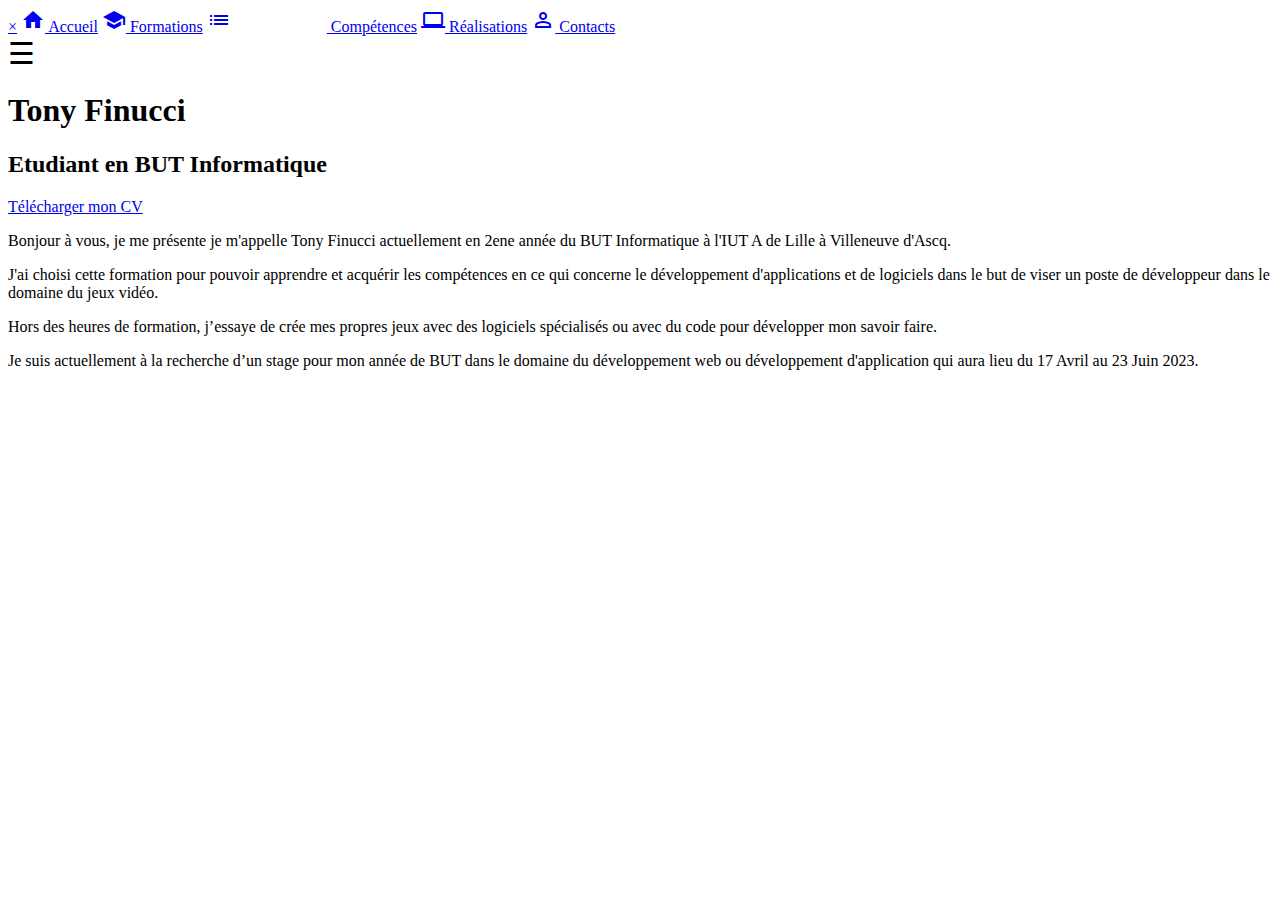
==== index.html @ 29b30b1d "commit" ====
<!DOCTYPE html>
<html>
    <title>
        Tony Finucci
    </title>
    <head>
        <link rel="stylesheet" href="css/index.css">
        <link rel="stylesheet" href="https://fonts.googleapis.com/icon?family=Material+Icons">
        <link rel="stylesheet" href="https://fonts.googleapis.com/css2?family=Material+Symbols+Outlined:opsz,wght,FILL,GRAD@20..48,100..700,0..1,-50..200" />
    </head>
    <body>
        <div id="nav" class="nav">
            <a href="javascript:void(0)" class="closebtn" onclick="closeNav()">&times;</a>
            <a href="#" class=selected><i class="material-icons">home</i> Accueil</a>
            <a href="./Formation.html"><i class="material-icons">school</i> Formations</a>
            <a href="./Compétences.html"><i class="material-icons">list_alt</i> Compétences</a>
            <a href="./Réalisations.html"><i class="material-icons">computer</i> Réalisations</a>
            <a href="./Contacts.html"><i class="material-symbols-outlined">person</i> Contacts</a>
          </div>

          <span style="font-size:30px;cursor:pointer" onclick="openNav()">&#9776;</span>

          <script>
            function openNav() {
              document.getElementById("nav").style.width = "250px";
            }
            
            function closeNav() {
              document.getElementById("nav").style.width = "0";
            }
            </script>

            <section>
              <div class = titre>
                <h1> Tony Finucci </h1>
                <h2> Etudiant en BUT Informatique</h2>
                <a href = "./FINUCCI-CV.pdf"> Télécharger mon CV</a>
              </div>
            </section>

            <div class = "presentation">
              
              <p>Bonjour à vous, je me présente je m'appelle Tony Finucci actuellement en 2ene année du BUT 
              Informatique à l'IUT A de Lille à Villeneuve d'Ascq. </p>
              
              <p>J'ai choisi cette formation pour pouvoir apprendre et acquérir les compétences en ce qui concerne le
              développement d'applications et de logiciels dans le but de viser un poste de développeur dans le 
              domaine du jeux vidéo.</p>

              <p>Hors des heures de formation, j’essaye de crée mes propres jeux avec des logiciels spécialisés
              ou avec du code pour développer mon savoir faire.</p>

              <p>Je suis actuellement à la recherche d’un stage pour mon année de BUT dans le domaine du développement web ou développement d'application qui aura lieu du 17 Avril au 23 Juin 2023.</p>
              </div>
    </body>
</html>
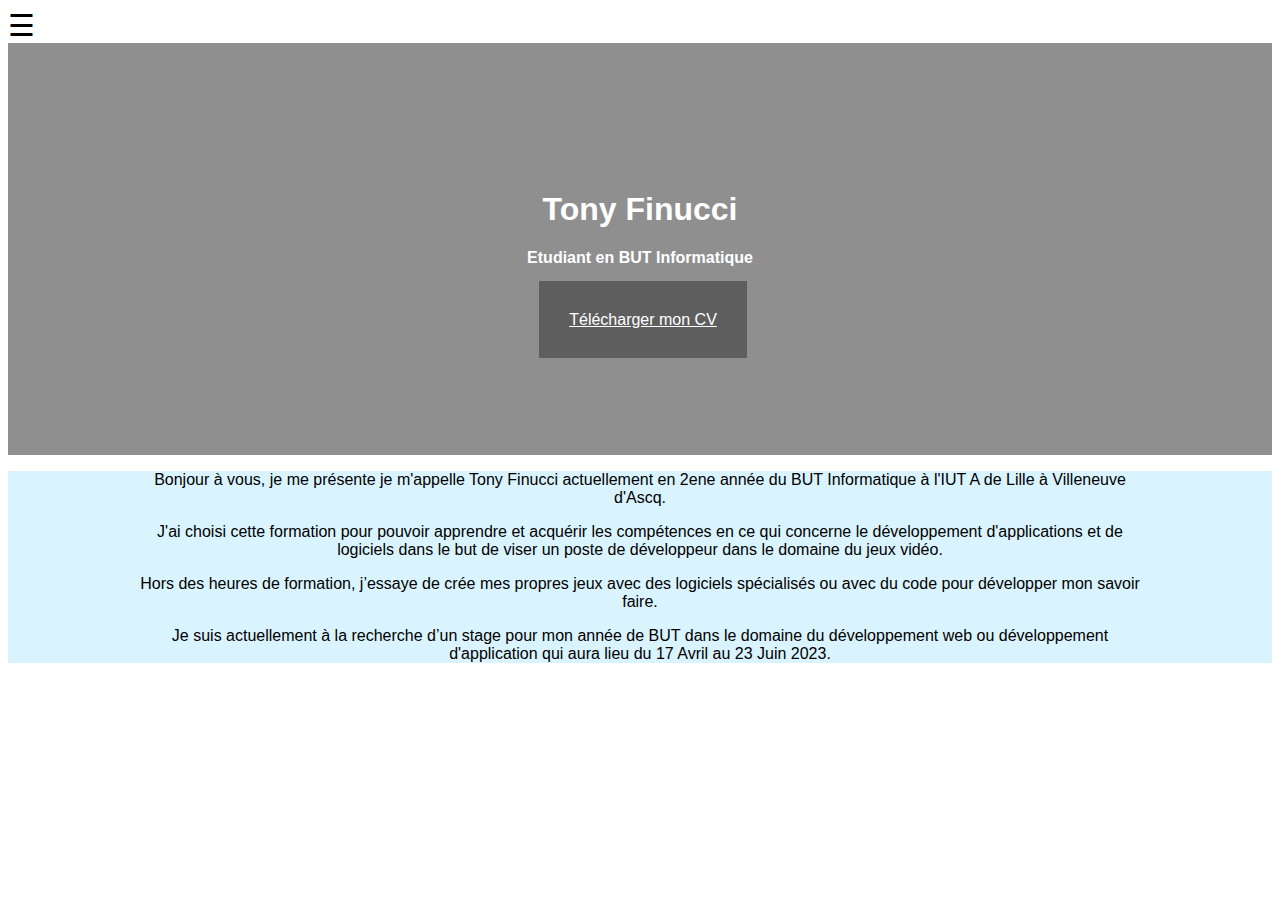
==== commit 6a46e9cf: "fix css" ====
--- a/index.html
+++ b/index.html
@@ -4,7 +4,7 @@
         Tony Finucci
     </title>
     <head>
-        <link rel="stylesheet" href="css/index.css">
+        <link rel="stylesheet" href="./css/index.css">
         <link rel="stylesheet" href="https://fonts.googleapis.com/icon?family=Material+Icons">
         <link rel="stylesheet" href="https://fonts.googleapis.com/css2?family=Material+Symbols+Outlined:opsz,wght,FILL,GRAD@20..48,100..700,0..1,-50..200" />
     </head>
--- a/css/index.css
+++ b/css/index.css
@@ -0,0 +1,91 @@
+body {
+    font-family: "Lato", sans-serif;
+    color:black;
+  }
+
+  .titre {
+    background-color: rgba(0, 0, 0, 0.438);
+    background-image: url(../images/Arriereplan/background.png);
+    padding: 10%;
+  }
+
+  .titre h1 {
+    color:white;
+    text-align: center;
+    font-size: 200%;
+  }
+
+  .titre h2 {
+    color:white;
+    text-align: center;
+    font-size: 100%;
+    padding-bottom: 3%;
+  }
+
+  .titre a{
+    background-color: rgba(0, 0, 0, 0.336);
+    color: white;
+    margin-left: 40%;
+    padding: 3%;
+    transition: 0.5s;
+  }
+
+  .titre a:hover{
+    background-color: rgb(255, 255, 255);
+    color: rgb(0, 0, 0);
+    padding: 3%;
+  }
+
+  .presentation {
+    padding-left: 10%;
+    padding-right: 10%;
+    background-color: rgba(174, 232, 255, 0.459);
+    text-align: center;
+  }
+  
+  .nav {
+    height: 100%;
+    width: 0;
+    position: fixed;
+    z-index: 1;
+    top: 0;
+    left: 0;
+    background-color: #111;
+    overflow-x: hidden;
+    transition: 0.5s;
+    padding-top: 60px;
+  }
+  
+  .nav a {
+    padding: 32px 0px 0px 0px;
+    text-decoration: none;
+    font-size: 20px;
+    color: #818181;
+    display: block;
+    transition: 0.3s;
+  }
+  
+  .nav a:hover {
+    color: #f1f1f1;
+  }
+  
+  .nav .closebtn {
+    position: absolute;
+    top: 0;
+    right: 25px;
+    font-size: 36px;
+    margin-left: 50px;
+  }
+  
+  @media screen and (max-height: 450px) {
+    .nav {padding-top: 15px;}
+    .nav a {font-size: 18px;}
+  }
+
+  .material-icons {
+      vertical-align:-14%
+  }
+
+  .nav .selected{
+    color: white;
+  }